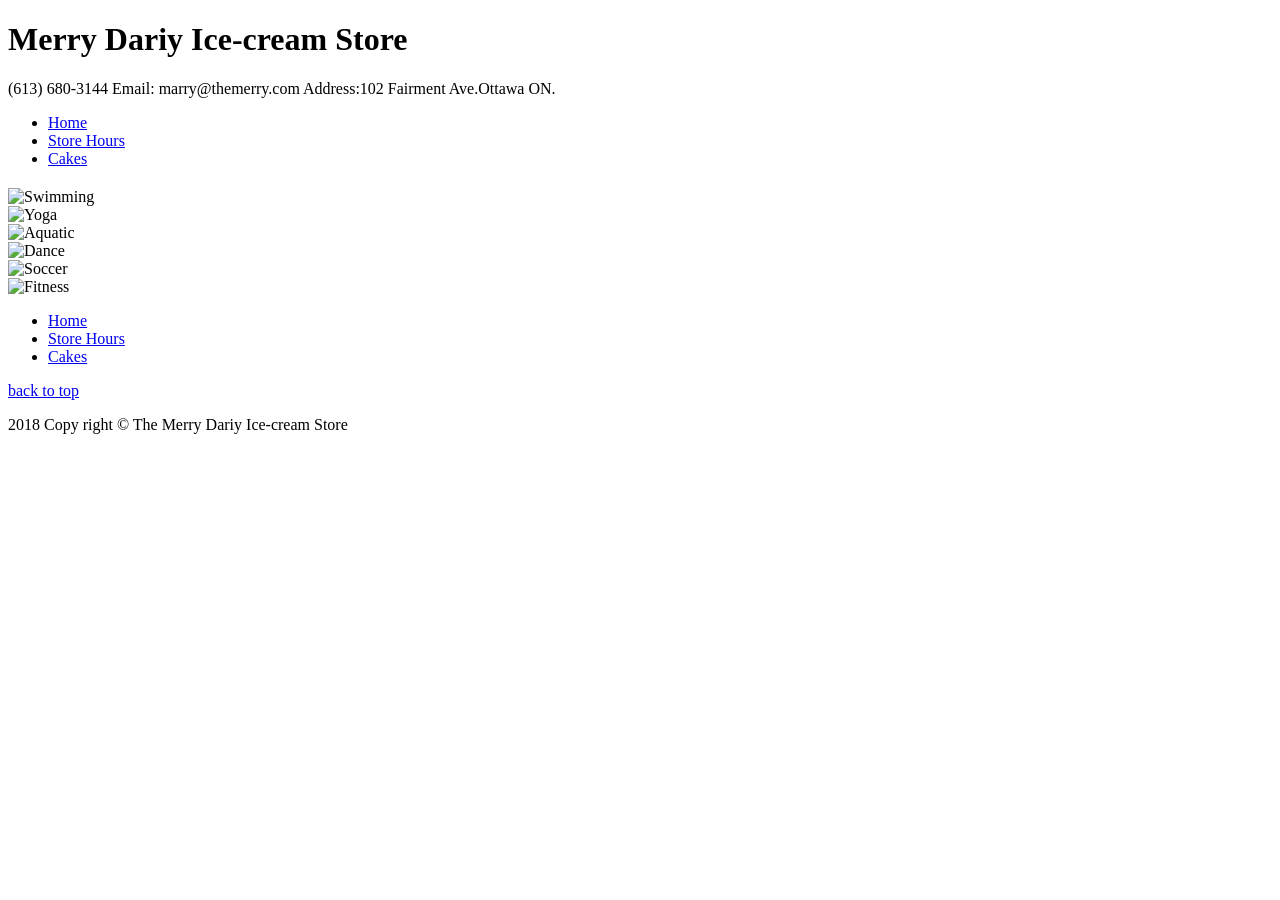
==== index.html @ e21875bc "git initialize" ====
<!DOCTYPE html>
<html>
  <head>
      <title>Home</title>
      <meta charset="utf-8">
      <link rel="stylesheet" type="text/css" href="css/styles.css">
  </head>
  <body>
    <header>
      
        <h1>Merry Dariy Ice-cream Store</h1>
        <p>(613) 680-3144 Email: marry@themerry.com  Address:102 Fairment Ave.Ottawa ON.</p>
    </header>
       <nav>
            <ul>
              <li><a href="index.html">Home</a></li> 
              <li><a href="about.html">Store Hours</a></li>
    
              <li><a href="contact.html">Cakes</a></li>        
           </ul>
     </nav>
      
	<main>
        <h2></h2>
        <div class="col-container clearfix">
            
          <div class="col-3">
            <img src="./image/swim.jpg" alt="Swimming">
          </div>
          <div class="col-3">
            <img src="./image/yoga.jpg" alt="Yoga">
              </div>
          <div class="col-3">
            <img src="./image/aquatic.jpg" alt="Aquatic">
          </div>
            <div class="col-3">
             <img src="./image/dance.jpg" alt="Dance">
            </div>
          <div class="col-3">
             <img src="./image/soccer.jpg" alt="Soccer">
            </div>
            <div class="col-3">
             <img src="./image/fitness.jpg" alt="Fitness">
             </div>
        </div>	
        
    </main>
	<div class="footer">
        <nav>
            <ul>
              <li><a href="index.html">Home</a></li> 
              <li><a href="about.html">Store Hours</a></li>
    
              <li><a href="contact.html">Cakes</a></li>         
           </ul>
     </nav>
			<div class="top">
                <a href="#top"><p>back to top</p></a>
              
        </div>
			<p>2018 Copy right &copy; The Merry Dariy Ice-cream Store </p>
     
     </div>
  </body>
</html>
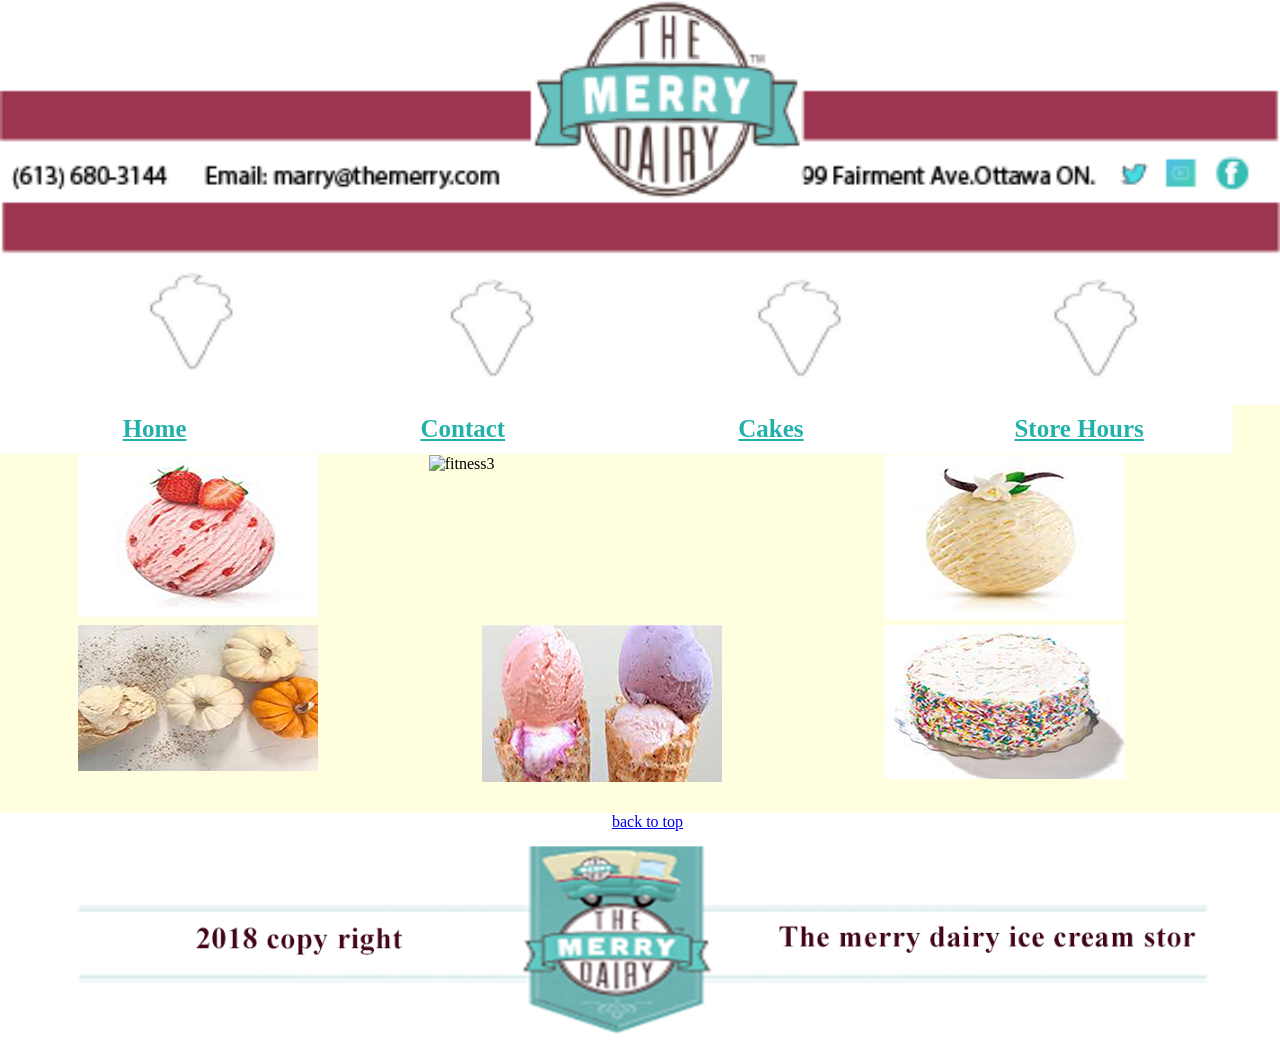
==== commit fce66bfa: "completed Midterm Project" ====
--- a/index.html
+++ b/index.html
@@ -3,63 +3,58 @@
   <head>
       <title>Home</title>
       <meta charset="utf-8">
-      <link rel="stylesheet" type="text/css" href="css/styles.css">
+      <link rel="stylesheet" type="text/css" href="css/min/main.css">
   </head>
   <body>
     <header>
       
-        <h1>Merry Dariy Ice-cream Store</h1>
-        <p>(613) 680-3144 Email: marry@themerry.com  Address:102 Fairment Ave.Ottawa ON.</p>
-    </header>
+        <h1><img src="./images/header.png" alt="header
+        " width =100%></h1>
+       
+      
+   
        <nav>
             <ul>
               <li><a href="index.html">Home</a></li> 
-              <li><a href="about.html">Store Hours</a></li>
-    
-              <li><a href="contact.html">Cakes</a></li>        
+              <li><a href="contact.html">Contact</a></li> 
+              <li><a href="about.html">Cakes</a></li>  
+              <li><a href="cake.html">Store Hours</a></li>       
            </ul>
      </nav>
-      
+    </header>  
 	<main>
         <h2></h2>
         <div class="col-container clearfix">
             
           <div class="col-3">
-            <img src="./image/swim.jpg" alt="Swimming">
+            <img src="./images/swim2.png" alt="Swim2">
           </div>
           <div class="col-3">
-            <img src="./image/yoga.jpg" alt="Yoga">
+            <img src="./images/fitness3.jpg" alt="fitness3">
               </div>
           <div class="col-3">
-            <img src="./image/aquatic.jpg" alt="Aquatic">
+            <img src="./images/aquic.png" alt="Aquic">
           </div>
             <div class="col-3">
-             <img src="./image/dance.jpg" alt="Dance">
+             <img src="./images/dance1.jpg" alt="Dance1">
             </div>
           <div class="col-3">
-             <img src="./image/soccer.jpg" alt="Soccer">
+             <img src="./images/soccer.png" alt="Soccer">
             </div>
             <div class="col-3">
-             <img src="./image/fitness.jpg" alt="Fitness">
+             <img src="./images/yoga2.jpg" alt="yoga2">
              </div>
         </div>	
         
     </main>
-	<div class="footer">
-        <nav>
-            <ul>
-              <li><a href="index.html">Home</a></li> 
-              <li><a href="about.html">Store Hours</a></li>
     
-              <li><a href="contact.html">Cakes</a></li>         
-           </ul>
-     </nav>
+	<div class="footer">     
 			<div class="top">
                 <a href="#top"><p>back to top</p></a>
               
-        </div>
-			<p>2018 Copy right &copy; The Merry Dariy Ice-cream Store </p>
-     
+        </div> 
+           <img src="./images/logo22.png" alt="logo22"width =100% >	
      </div>
   </body>
-</html>+</html>
+    
--- a/css/min/main.css
+++ b/css/min/main.css
@@ -0,0 +1,3 @@
+body{margin:0 auto;font-family:Bermard MT Condensed,Time New Roman,Source Sans Variable}
+
+/*! normalize.css v8.0.0 | MIT License | github.com/necolas/normalize.css */html{line-height:1.15;-webkit-text-size-adjust:100%}body{margin:0}h1{font-size:2em;margin:.67em 0}hr{-webkit-box-sizing:content-box;box-sizing:content-box;height:0;overflow:visible}pre{font-family:monospace,monospace;font-size:1em}a{background-color:transparent}abbr[title]{border-bottom:none;text-decoration:underline;-webkit-text-decoration:underline dotted;text-decoration:underline dotted}b,strong{font-weight:bolder}code,kbd,samp{font-family:monospace,monospace;font-size:1em}small{font-size:80%}sub,sup{font-size:75%;line-height:0;position:relative;vertical-align:baseline}sub{bottom:-.25em}sup{top:-.5em}img{border-style:none}button,input,optgroup,select,textarea{font-family:inherit;font-size:100%;line-height:1.15;margin:0}button,input{overflow:visible}button,select{text-transform:none}[type=button],[type=reset],[type=submit],button{-webkit-appearance:button}[type=button]::-moz-focus-inner,[type=reset]::-moz-focus-inner,[type=submit]::-moz-focus-inner,button::-moz-focus-inner{border-style:none;padding:0}[type=button]:-moz-focusring,[type=reset]:-moz-focusring,[type=submit]:-moz-focusring,button:-moz-focusring{outline:1px dotted ButtonText}fieldset{padding:.35em .75em .625em}legend{-webkit-box-sizing:border-box;box-sizing:border-box;color:inherit;display:table;max-width:100%;padding:0;white-space:normal}progress{vertical-align:baseline}textarea{overflow:auto}[type=checkbox],[type=radio]{-webkit-box-sizing:border-box;box-sizing:border-box;padding:0}[type=number]::-webkit-inner-spin-button,[type=number]::-webkit-outer-spin-button{height:auto}[type=search]{-webkit-appearance:textfield;outline-offset:-2px}[type=search]::-webkit-search-decoration{-webkit-appearance:none}::-webkit-file-upload-button{-webkit-appearance:button;font:inherit}details{display:block}summary{display:list-item}[hidden],template{display:none}body{width:100%}*{padding:0;margin:0}header{color:#8b0000;position:relative;background-color:#fff;margin-bottom:0}.clearfix:after{content:"";display:table;clear:both}main{width:100%;background-color:#ffffe0}h1{font-size:20px;font-weight:700;text-align:center;margin:0 auto;color:darkbrown;padding:0;-webkit-text-decoration-style:double;text-decoration-style:double;border-bottom-color:#8b0000}.container{width:100%;margin:0;padding:0}ul{list-style-type:none;padding:0;margin-bottom:20px}nav a{font-size:25px;color:#ffffe0;background-color:#20b2aa}nav a,nav a:link,nav a:visited{text-align:center;padding:10px;display:block;font-weight:700}nav a:link,nav a:visited{text-decoration:underline;color:#20b2aa;background-color:#fff}nav a:focus,nav a:hover{background-color:#20b2aa;color:#ffffe0}input[type=button]{-webkit-box-shadow:inset 0 1px 3px 0 #91b8b3;box-shadow:inset 0 1px 3px 0 #91b8b3;background:gradient(linear,left top,left bottom,color-stop(.05,#768d87),color-stop(1,#6c7c7c));background-color:#20b2aa;border-radius:5px;border:1px solid #566963;display:inline-block;cursor:pointer;color:#fff;font-family:Times New Roman,Times;font-size:15px;font-weight:700;padding:11px 23px;text-decoration:none;text-shadow:0 -1px 0 #2b665e}input[type=button]:hover{background:-webkit-gradient(linear,left top,left bottom,color-stop(5%,#6c7c7c),to(#768d87));background:-o-linear-gradient(top,#6c7c7c 5%,#768d87 100%);background:linear-gradient(180deg,#6c7c7c 5%,#768d87);background-color:#ffffe0}.col-container{width:90%}h2{text-align:center;font-size:22px;padding:10px;font-weight:700;color:#20b2aa}h4,p{padding-left:15px}.footer{border-bottom-color:10px solid red}.footer,form{text-align:center}form{display:center;width:200px}iframe{width:100%;margin:0 auto;padding:10px}.col-3 img{display:block;margin:0 auto 5px}@media screen and (min-width:600px){.clearfix:after{content:"";display:table;clear:both}main{width:100%;background-color:#ffffe0;padding:2%}nav ul li{display:inline-block;width:24%;height:50px;margin:0;padding:0;border-left:1px solid #fff;float:left;-webkit-text-decoration-color:#20b2aa;text-decoration-color:#20b2aa}.col-3{width:30%;margin-left:5%;float:left}.col-3:nth-child(3n+1){margin:0;clear:left}.h4{display:center}p{padding-left:15px}form{display:center}iframe{width:90%;height:300px;margin:0 auto;padding:10px;float:right;clear:right}}
